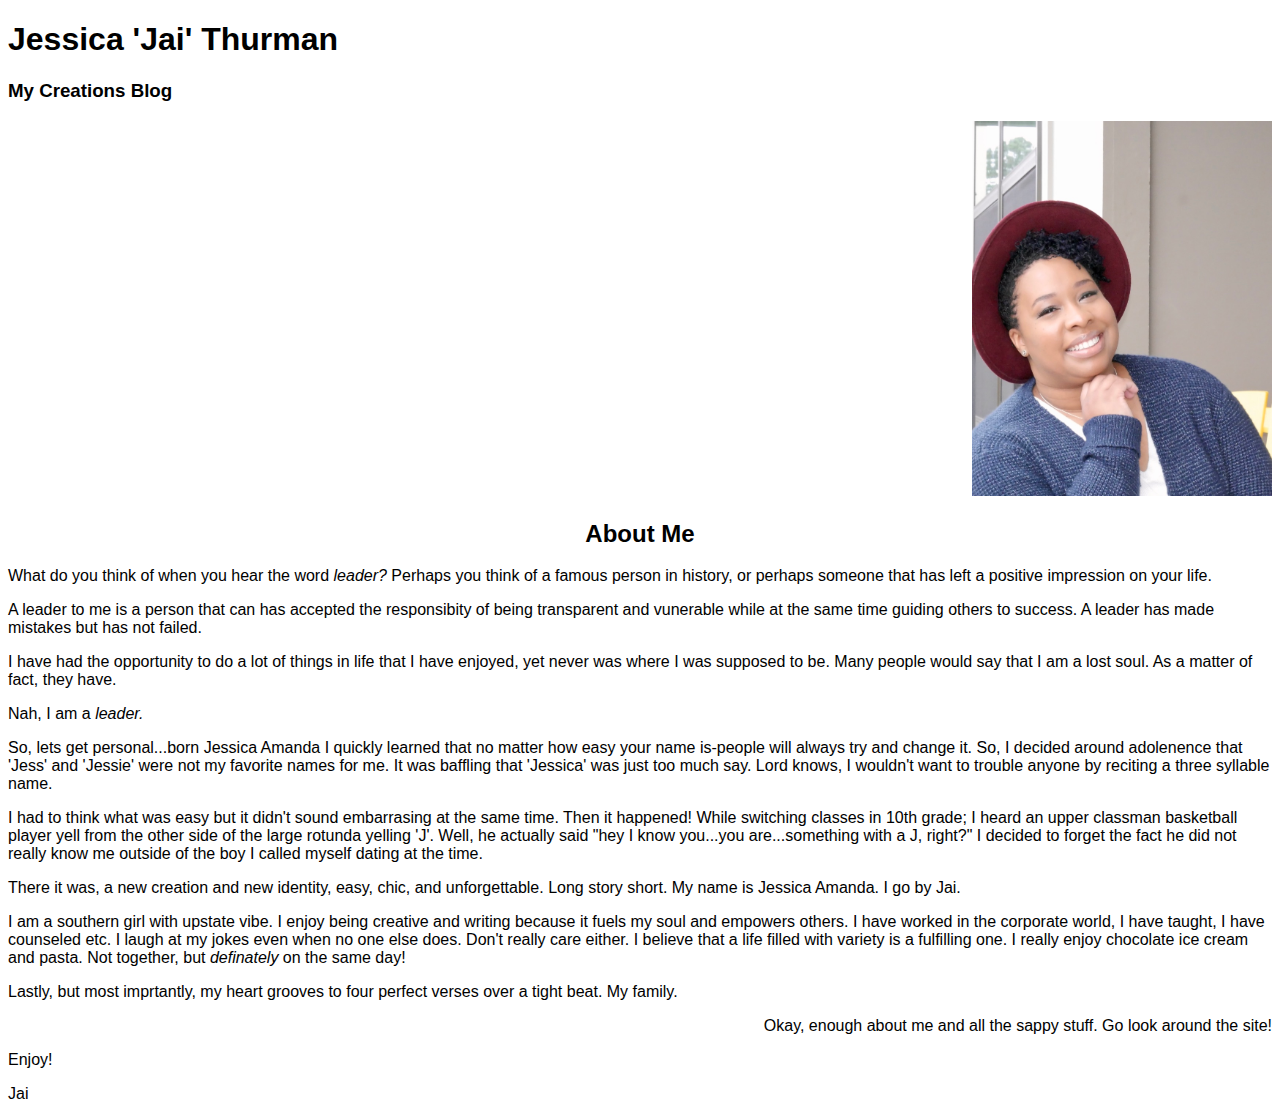
==== index.html @ 865dbd3d "Initial commit" ====
<!DOCTYPE html>
<html lang="en">
<head>
    <meta charset="UTF-8">
    <meta name="viewport" content="width=device-width, initial-scale=1.0">
    <meta http-equiv="X-UA-Compatible" content="ie=edge">
    <title>Document</title>
<link rel="stylesheet" href="styles.css">

</head>
<title>Career Portfolio Website</title>
<h1>Jessica 'Jai' Thurman</h1>
<h3>My Creations Blog</h3>


<img src="images/profile-pic.jpg" alt="pic of Jai" width="300">

<body><h2>About Me</h2>
    <p>
        What do you think of when you hear the word <em>leader?</em>
        Perhaps you think of a famous person in history, or perhaps someone
        that has left a positive impression on your life.
    </p>
    <p>
        A leader to me is a person that can has accepted the responsibity of being
        transparent and vunerable while at the same time guiding others to success. 
        A leader has made mistakes but has not failed.
    </p>
    <p>
        I have had the opportunity to do a lot of things in life that I have enjoyed, 
        yet never was where I was supposed to be.
        Many people would say that I am a lost soul. As a matter of fact, they have.
    </p>  
     <p>   
        Nah, I am a <em>leader.</em>
    </p>

    <p>

        So, lets get personal...born Jessica Amanda I quickly learned that no matter how
        easy your name is-people will always try and change it. So, I decided around adolenence
        that 'Jess' and 'Jessie' were not my favorite names for me. It was baffling that 'Jessica' was just too much 
        say. Lord knows, I wouldn't want to trouble anyone by reciting a three syllable name. 
    </P>
    
    <p>

         I had to think what was easy but it didn't sound embarrasing at the same time. Then it happened!
        While switching classes in 10th grade; I heard an upper classman basketball player yell from the other side of 
        the large rotunda yelling 'J'. Well,
        he actually said "hey I know you...you are...something with a J, right?" I decided
        to forget the fact he did not really know me outside of the boy I called myself dating at the 
        time. 
     <p>   
        There it was, a new creation and new identity, easy, chic, and unforgettable.
        Long story short. My name is Jessica Amanda. I go by Jai.
    </p>
    </p>

    <p>
        I am a southern girl with upstate vibe. I enjoy being 
        creative and writing because it fuels my soul and empowers others. I have worked 
        in the corporate world, I have taught, I have counseled etc. I laugh at my jokes even 
        when no one else does. Don't really care either. I believe that a 
        life filled with variety is a fulfilling one. I really enjoy chocolate ice cream
        and pasta. Not together, but <em>definately</em> on the same day! 
    </p>
     <p>   Lastly, but most imprtantly, my heart grooves to four perfect verses over
        a tight beat. My family.
    </p>

        Okay, enough about me and all the sappy stuff. Go look around the site!
    <p>
        Enjoy!
    </p>
    <p>      
        Jai
    </p>
    
</body>
</html>
---- styles.css ----
html {
    font-family: Verdana, Geneva, Tahoma, sans-serif;}

h1 {
    text-align: left;
}
h3 {
    text-decoration: rgb(176, 61, 199);
}
h3 {
    text-align: left;
}
h2 {
    text-align: center;
}
body {
    text-align: right; 
}
p{
text-align: left;}
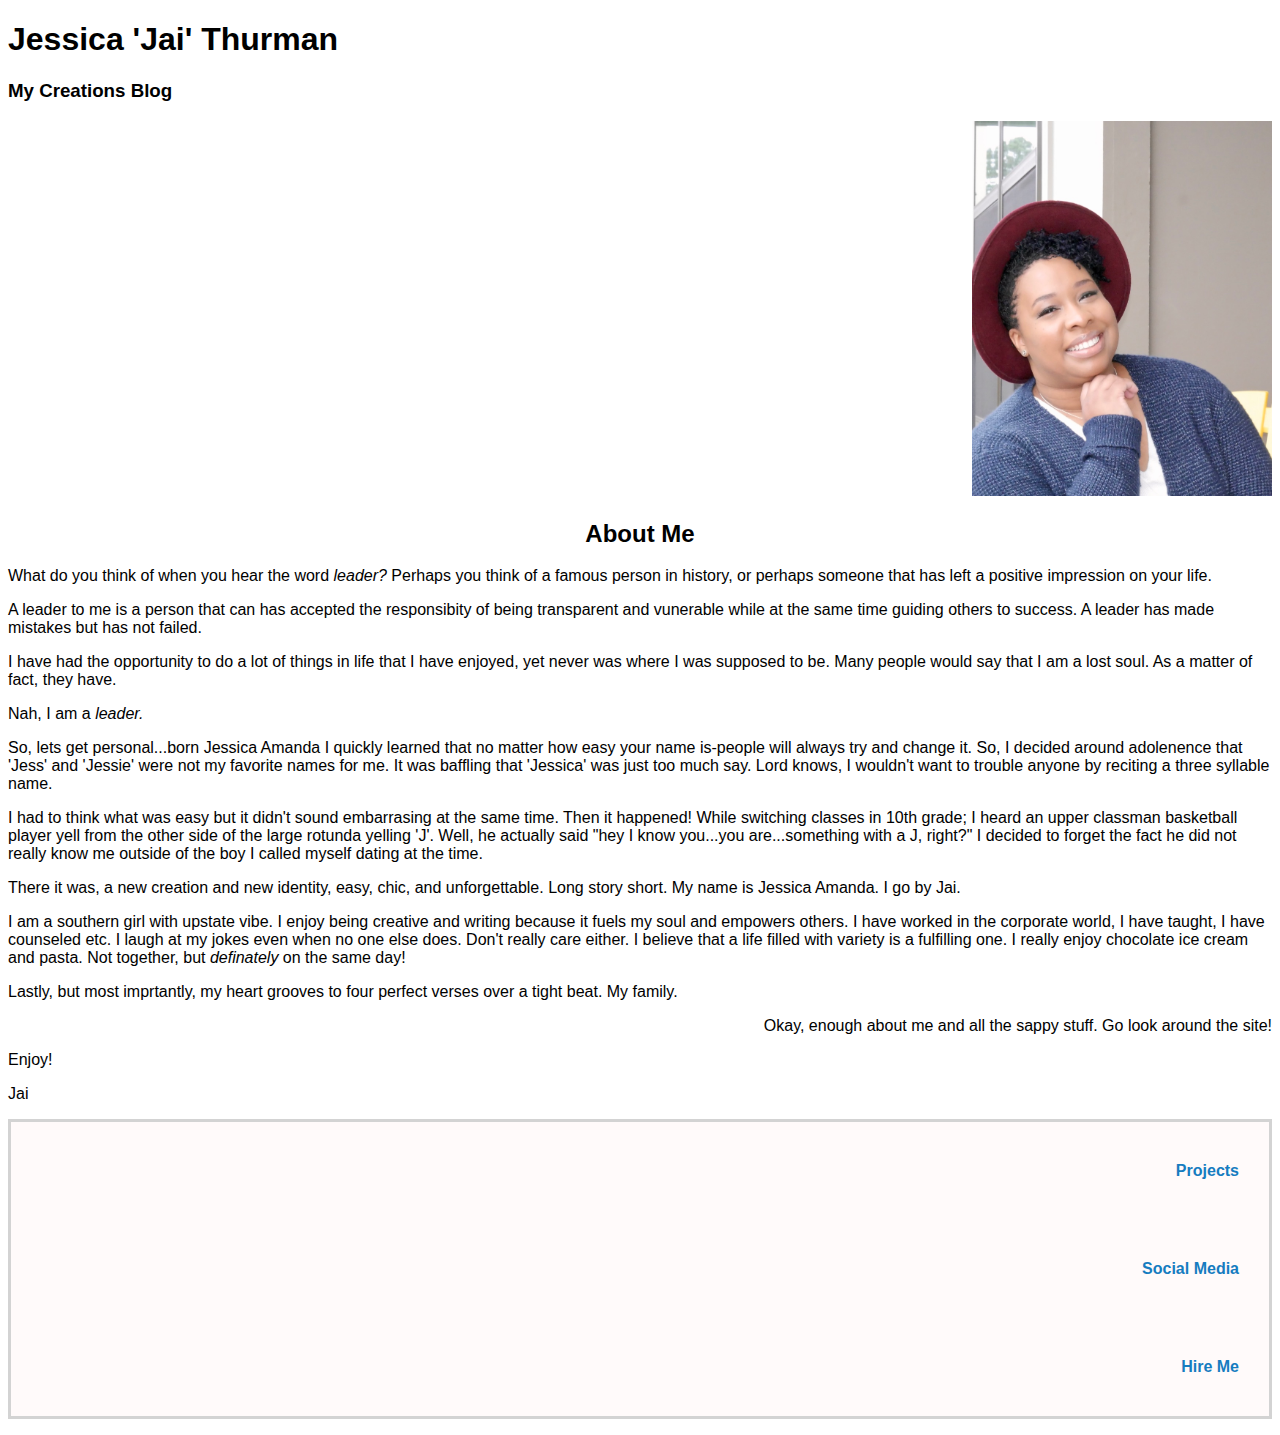
==== commit 671c32d9: "about me" ====
--- a/index.html
+++ b/index.html
@@ -9,8 +9,12 @@
 
 </head>
 <title>Career Portfolio Website</title>
+<section>
+
 <h1>Jessica 'Jai' Thurman</h1>
-<h3>My Creations Blog</h3>
+<h3>My Creations Blog 
+
+</h3> 
 
 
 <img src="images/profile-pic.jpg" alt="pic of Jai" width="300">
@@ -76,6 +80,27 @@
     <p>      
         Jai
     </p>
+</body></section>
+
+
+<section>
+
+    <ul> 
+         <li>Projects</li>
+         <li>Social Media</li>
+         <li>Hire Me</li>
+         
+    </ul>
     
-</body>
+
+
+
+
+
+
+
+
+</section>
+
+
 </html>
--- a/styles.css
+++ b/styles.css
@@ -7,8 +7,8 @@
     text-align: left;
 }
 h3 {
-    text-decoration: rgb(176, 61, 199);
-}
+text-decoration-color: rgb(22, 124, 192);}
+
 h3 {
     text-align: left;
 }
@@ -18,10 +18,23 @@
 body {
     text-align: right; 
 }
-p{
+p {
 text-align: left;}
 
+ul {
+    list-style-type: none;
+    padding: 0;
+    border: solid;
+    color: lightgrey;
+    background-color: snow;
+}
 
+ul li {
+    padding: 40px 30px;
+    font-weight: bold;
+    color: rgb(22, 124, 192);
+}
 
-
-
+ul li:last-child {
+    border-bottom: none;
+}
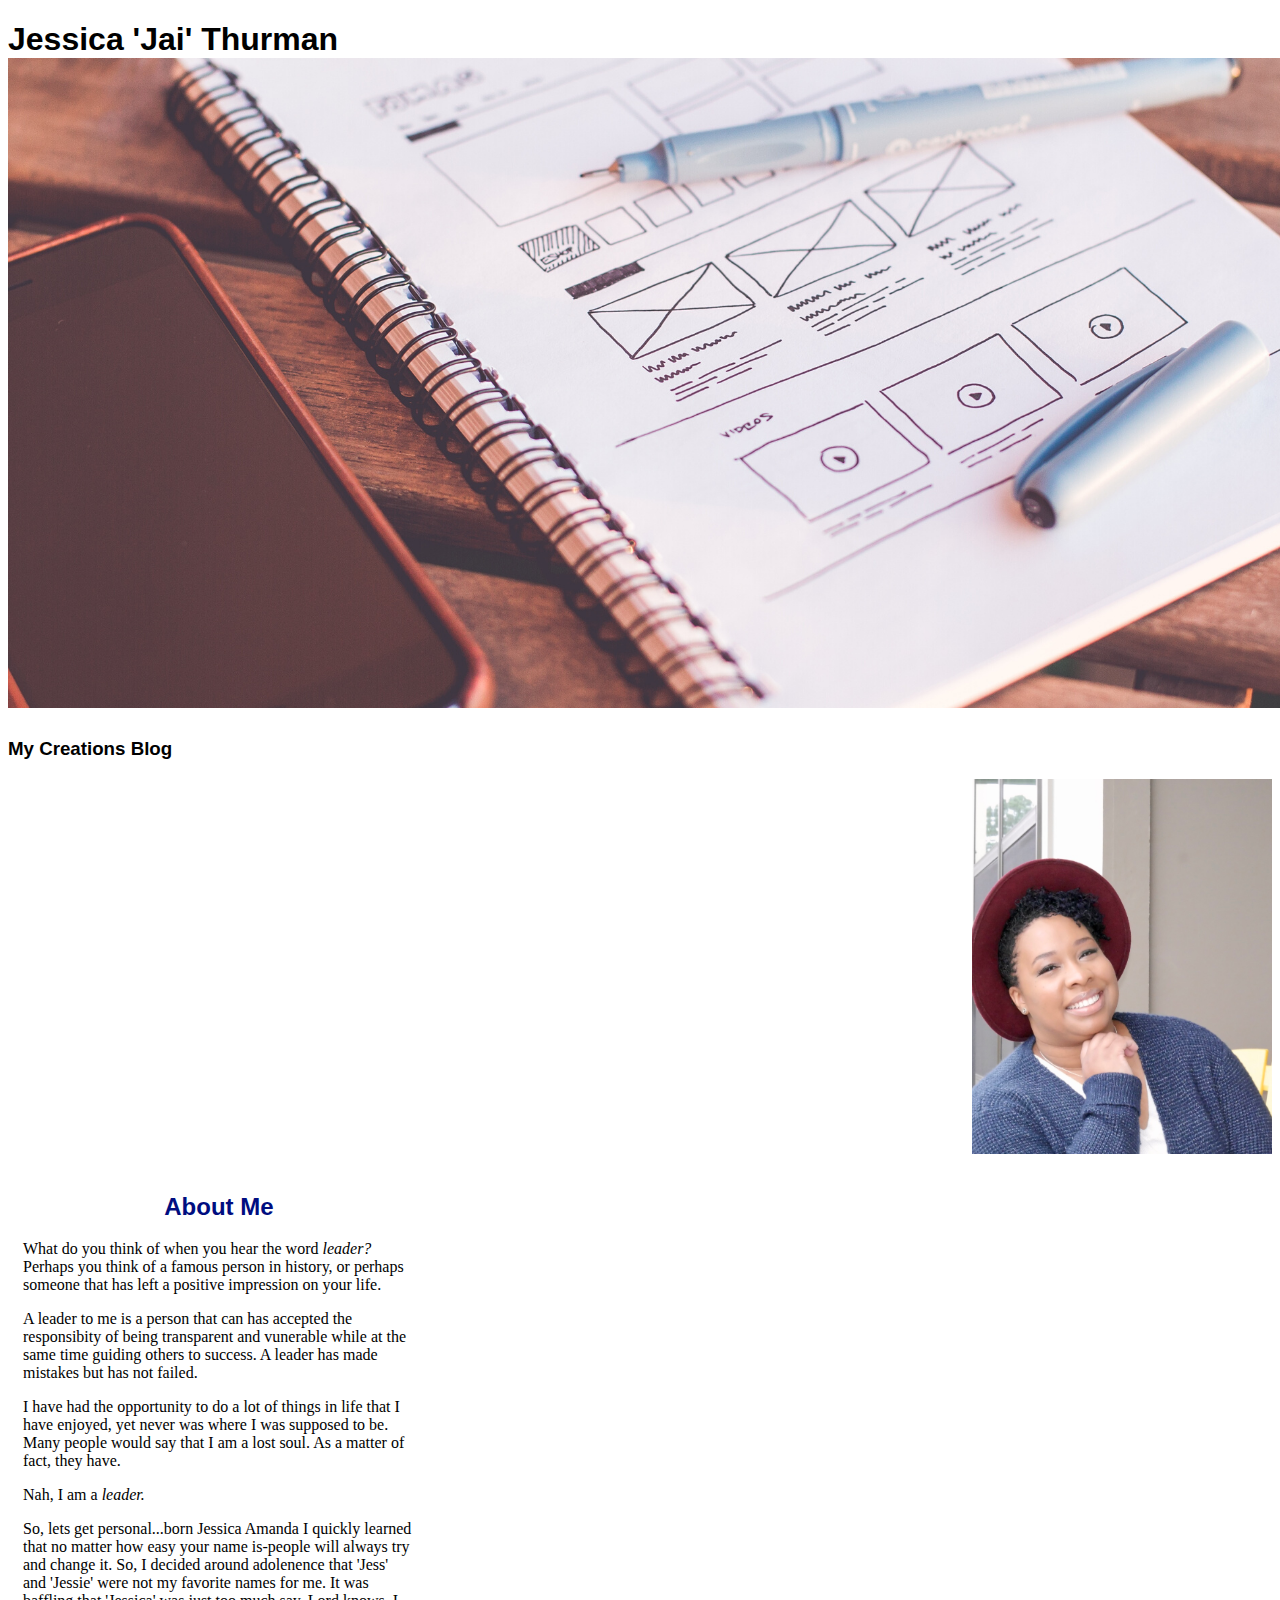
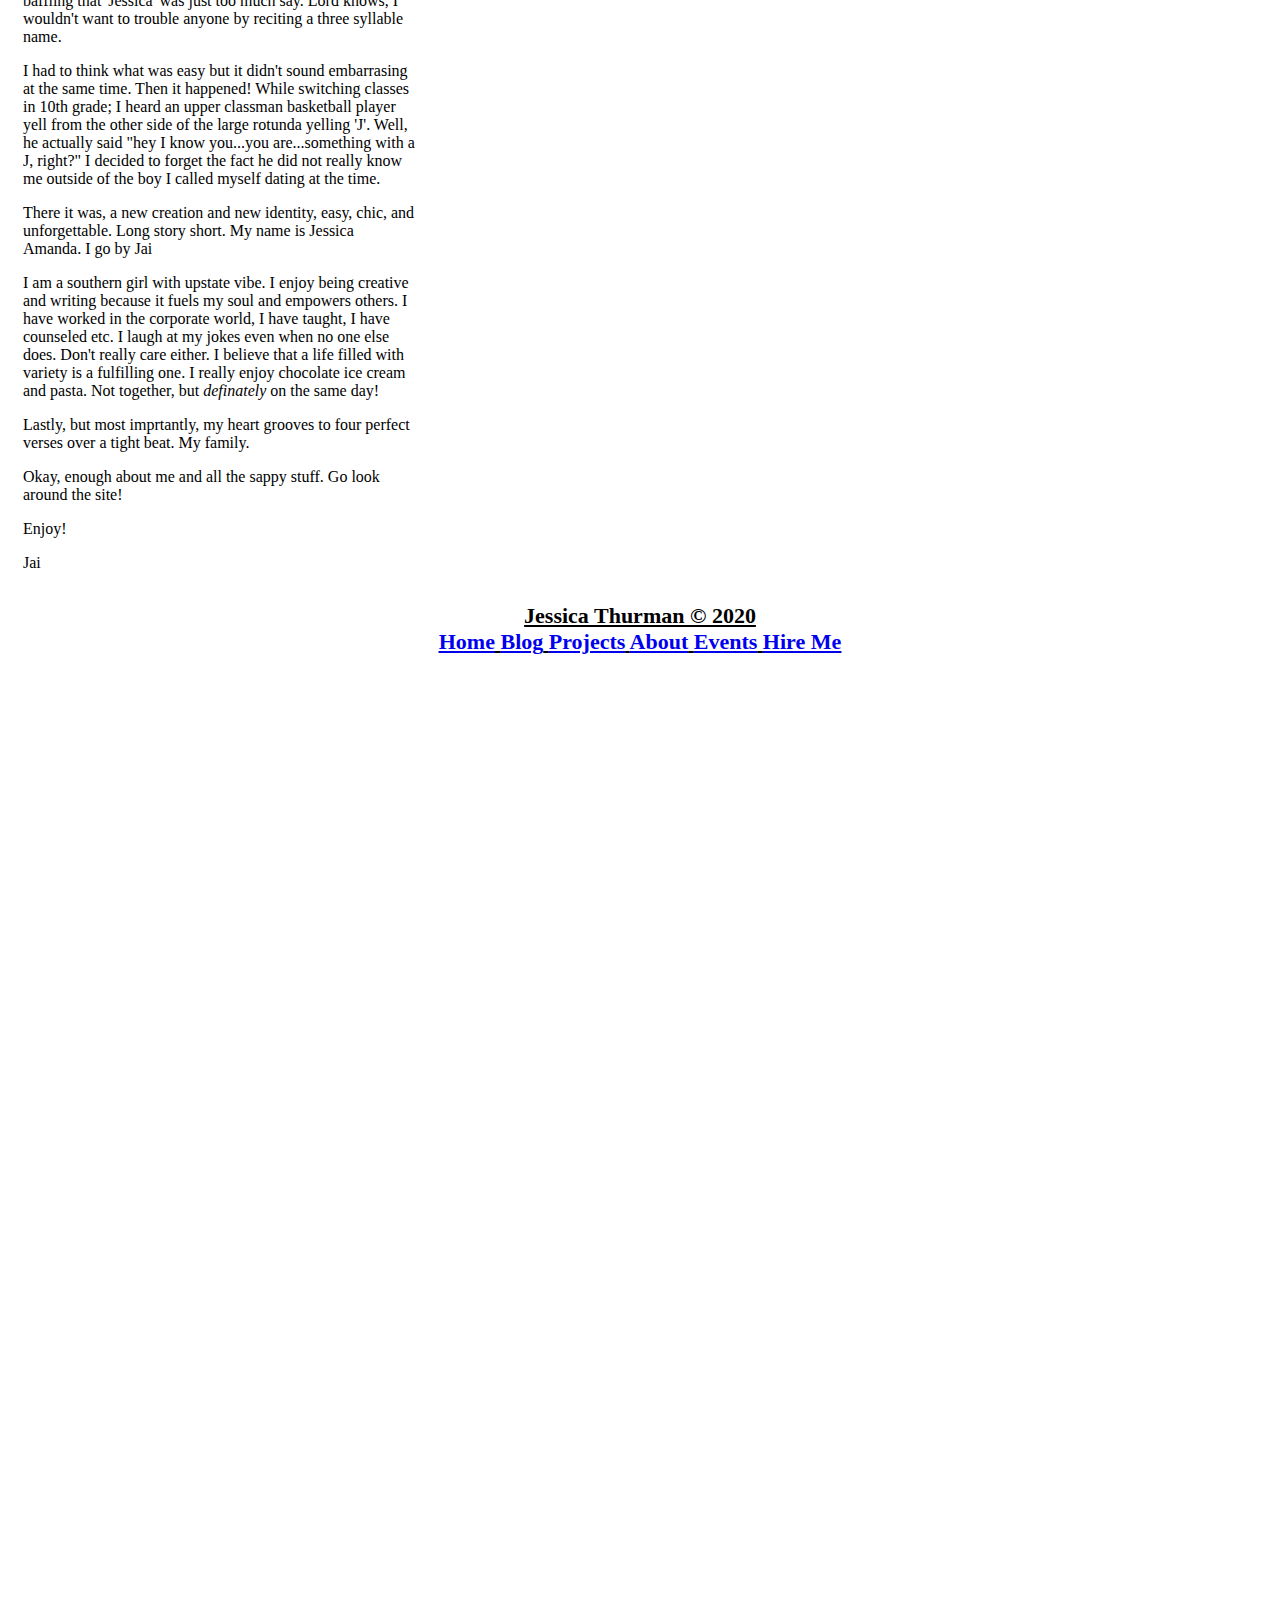
==== commit dbd6de96: "blog page of website-just a render" ====
--- a/index.html
+++ b/index.html
@@ -5,102 +5,98 @@
     <meta name="viewport" content="width=device-width, initial-scale=1.0">
     <meta http-equiv="X-UA-Compatible" content="ie=edge">
     <title>Document</title>
+
 <link rel="stylesheet" href="styles.css">
-
+<style>
+    header {
+     background-image: src="images/cover.png"
+    }
+    </style>
 </head>
 <title>Career Portfolio Website</title>
-<section>
 
-<h1>Jessica 'Jai' Thurman</h1>
-<h3>My Creations Blog 
 
-</h3> 
-
+<header>
+<h1>Jessica 'Jai' Thurman  <img src="images/cover.png"> 
+</h1>
+<h3>My Creations Blog</h3>
+</header>
 
 <img src="images/profile-pic.jpg" alt="pic of Jai" width="300">
 
-<body><h2>About Me</h2>
-    <p>
-        What do you think of when you hear the word <em>leader?</em>
-        Perhaps you think of a famous person in history, or perhaps someone
-        that has left a positive impression on your life.
-    </p>
-    <p>
-        A leader to me is a person that can has accepted the responsibity of being
-        transparent and vunerable while at the same time guiding others to success. 
-        A leader has made mistakes but has not failed.
-    </p>
-    <p>
-        I have had the opportunity to do a lot of things in life that I have enjoyed, 
-        yet never was where I was supposed to be.
-        Many people would say that I am a lost soul. As a matter of fact, they have.
-    </p>  
-     <p>   
-        Nah, I am a <em>leader.</em>
-    </p>
 
-    <p>
 
-        So, lets get personal...born Jessica Amanda I quickly learned that no matter how
+<div class = "row"> 
+              
+    <div class = "columnA"> 
+        <h2>About Me</h2> 
+        <p>What do you think of when you hear the word <em>leader?</em>
+            Perhaps you think of a famous person in history, or perhaps someone
+            that has left a positive impression on your life.</p>
+      
+        <p>A leader to me is a person that can has accepted the responsibity of being
+            transparent and vunerable while at the same time guiding others to success. 
+            A leader has made mistakes but has not failed.</p>
+      
+        <p>I have had the opportunity to do a lot of things in life that I have enjoyed, 
+            yet never was where I was supposed to be.
+            Many people would say that I am a lost soul. As a matter of fact, they have.</p>
+
+        <p>Nah, I am a <em>leader.</em></p>
+   
+        <p>So, lets get personal...born Jessica Amanda I quickly learned that no matter how
         easy your name is-people will always try and change it. So, I decided around adolenence
         that 'Jess' and 'Jessie' were not my favorite names for me. It was baffling that 'Jessica' was just too much 
-        say. Lord knows, I wouldn't want to trouble anyone by reciting a three syllable name. 
-    </P>
+        say. Lord knows, I wouldn't want to trouble anyone by reciting a three syllable name.</P>
     
-    <p>
 
-         I had to think what was easy but it didn't sound embarrasing at the same time. Then it happened!
+        <p> I had to think what was easy but it didn't sound embarrasing at the same time. Then it happened!
         While switching classes in 10th grade; I heard an upper classman basketball player yell from the other side of 
         the large rotunda yelling 'J'. Well,
         he actually said "hey I know you...you are...something with a J, right?" I decided
         to forget the fact he did not really know me outside of the boy I called myself dating at the 
-        time. 
-     <p>   
-        There it was, a new creation and new identity, easy, chic, and unforgettable.
-        Long story short. My name is Jessica Amanda. I go by Jai.
-    </p>
-    </p>
-
-    <p>
-        I am a southern girl with upstate vibe. I enjoy being 
+        time.<p>
+  
+       <p>There it was, a new creation and new identity, easy, chic, and unforgettable.
+        Long story short. My name is Jessica Amanda. I go by Jai</p>
+        <p>I am a southern girl with upstate vibe. I enjoy being 
         creative and writing because it fuels my soul and empowers others. I have worked 
         in the corporate world, I have taught, I have counseled etc. I laugh at my jokes even 
         when no one else does. Don't really care either. I believe that a 
         life filled with variety is a fulfilling one. I really enjoy chocolate ice cream
-        and pasta. Not together, but <em>definately</em> on the same day! 
-    </p>
-     <p>   Lastly, but most imprtantly, my heart grooves to four perfect verses over
-        a tight beat. My family.
-    </p>
-
-        Okay, enough about me and all the sappy stuff. Go look around the site!
-    <p>
-        Enjoy!
-    </p>
-    <p>      
-        Jai
-    </p>
-</body></section>
+        and pasta. Not together, but <em>definately</em> on the same day!</p>
+     <p>Lastly, but most imprtantly, my heart grooves to four perfect verses over
+        a tight beat. My family.</p>
+        <p>Okay, enough about me and all the sappy stuff. Go look around the site!</p>
+        <p>Enjoy!</p>
+         <p>Jai</p>
+         <div class="wb_selection_dot" style="left: -3px; top: -3px; display: none;"></div>
+     </div>
 
 
-<section>
+     <section bottom>
+     <footer>
+         <body>        
+        Jessica Thurman &copy; 2020
+            <nav>
+            
+			<a class="link-1" href="#">Home</a>
+			<a href="#">Blog</a>
+			<a href="#">Projects</a>
+    		<a href="#">About</a>
+			<a href="#">Events</a>
+            <a href="#">Hire Me</a>
+            </nav>
+            </bottom>
+        </footer> 
+        </section>  
+    <section bottom-right>
+    <footer>
+    <a href="https://www.facebook.com/iamjessicathurman/"><i class="fa fa-facebook"></i></a>
+    <a href="https://twitter.com/1JessicaThurman"><i class="fa fa-twitter"></i></a>
+    <a href="https://www.linkedin.com/in/jessicaamandathurman/"><i class="fa fa-linkedin"></i></a>
+    <a href="https://github.com/1JaiT"><i class="fa fa-github"></i></a>
+    </footer>
+    
+</html>
 
-    <ul> 
-         <li>Projects</li>
-         <li>Social Media</li>
-         <li>Hire Me</li>
-         
-    </ul>
-    
-
-
-
-
-
-
-
-
-</section>
-
-
-</html>
--- a/styles.css
+++ b/styles.css
@@ -1,40 +1,95 @@
+
+  
 
 
 html {
     font-family: Verdana, Geneva, Tahoma, sans-serif;}
 
+
+.header {background-image: src="images/cover.png" 
+}
+
 h1 {
     text-align: left;
+    font-family: 'Raleway', sans-serif;
 }
-h3 {
-text-decoration-color: rgb(22, 124, 192);}
 
 h3 {
     text-align: left;
+    font-family: 'Raleway', sans-serif;
+
 }
 h2 {
     text-align: center;
+    font-family: 'Raleway', sans-serif;
+
 }
 body {
     text-align: right; 
+    font-family: 'Raleway', sans-serif;
+
 }
 p {
 text-align: left;}
 
-ul {
-    list-style-type: none;
-    padding: 0;
-    border: solid;
-    color: lightgrey;
-    background-color: snow;
+
+@import url("https://fonts.googleapis.com/css?family=Raleway&display=swap");
+
+* {
+  font-family: Raleway;
 }
 
-ul li {
-    padding: 40px 30px;
-    font-weight: bold;
-    color: rgb(22, 124, 192);
+section {
+  width: 100%;
+  display: inline-block;
+  background: rgb(255, 255, 255);
+  height: 60vh;
+  text-align: center;
+  font-size: 22px;
+  font-weight: 700;
+  text-decoration: underline;
 }
 
-ul li:last-child {
-    border-bottom: none;
-}
+
+.nav_menu { 
+    overflow: hidden; 
+    background-color: rgb(26, 50, 158); 
+} 
+.nav_menu a { 
+    float: left; 
+    display: block; 
+    color: white; 
+    text-align: center; 
+    padding: 14px 16px; 
+    text-decoration: none; 
+} 
+.nav_menu a:hover { 
+    color: rgb(26, 50, 158); 
+} 
+  
+.columnA { 
+    float: left; 
+    width: 31%; 
+    padding: 15px; 
+    text-align:justify; 
+    font-family: 'Muli', sans-serif;
+} 
+h2 { 
+    color:rgb(0, 13, 128); 
+    text-align:center; 
+    font-family: 'Raleway', sans-serif;
+
+
+} 
+  
+@media screen and (max-width:600px) { 
+    .columnA { 
+        width: 50%; 
+    } 
+} 
+@media screen and (max-width:400px) { 
+    .columnA { 
+        width: 100%; 
+    } 
+} 
+
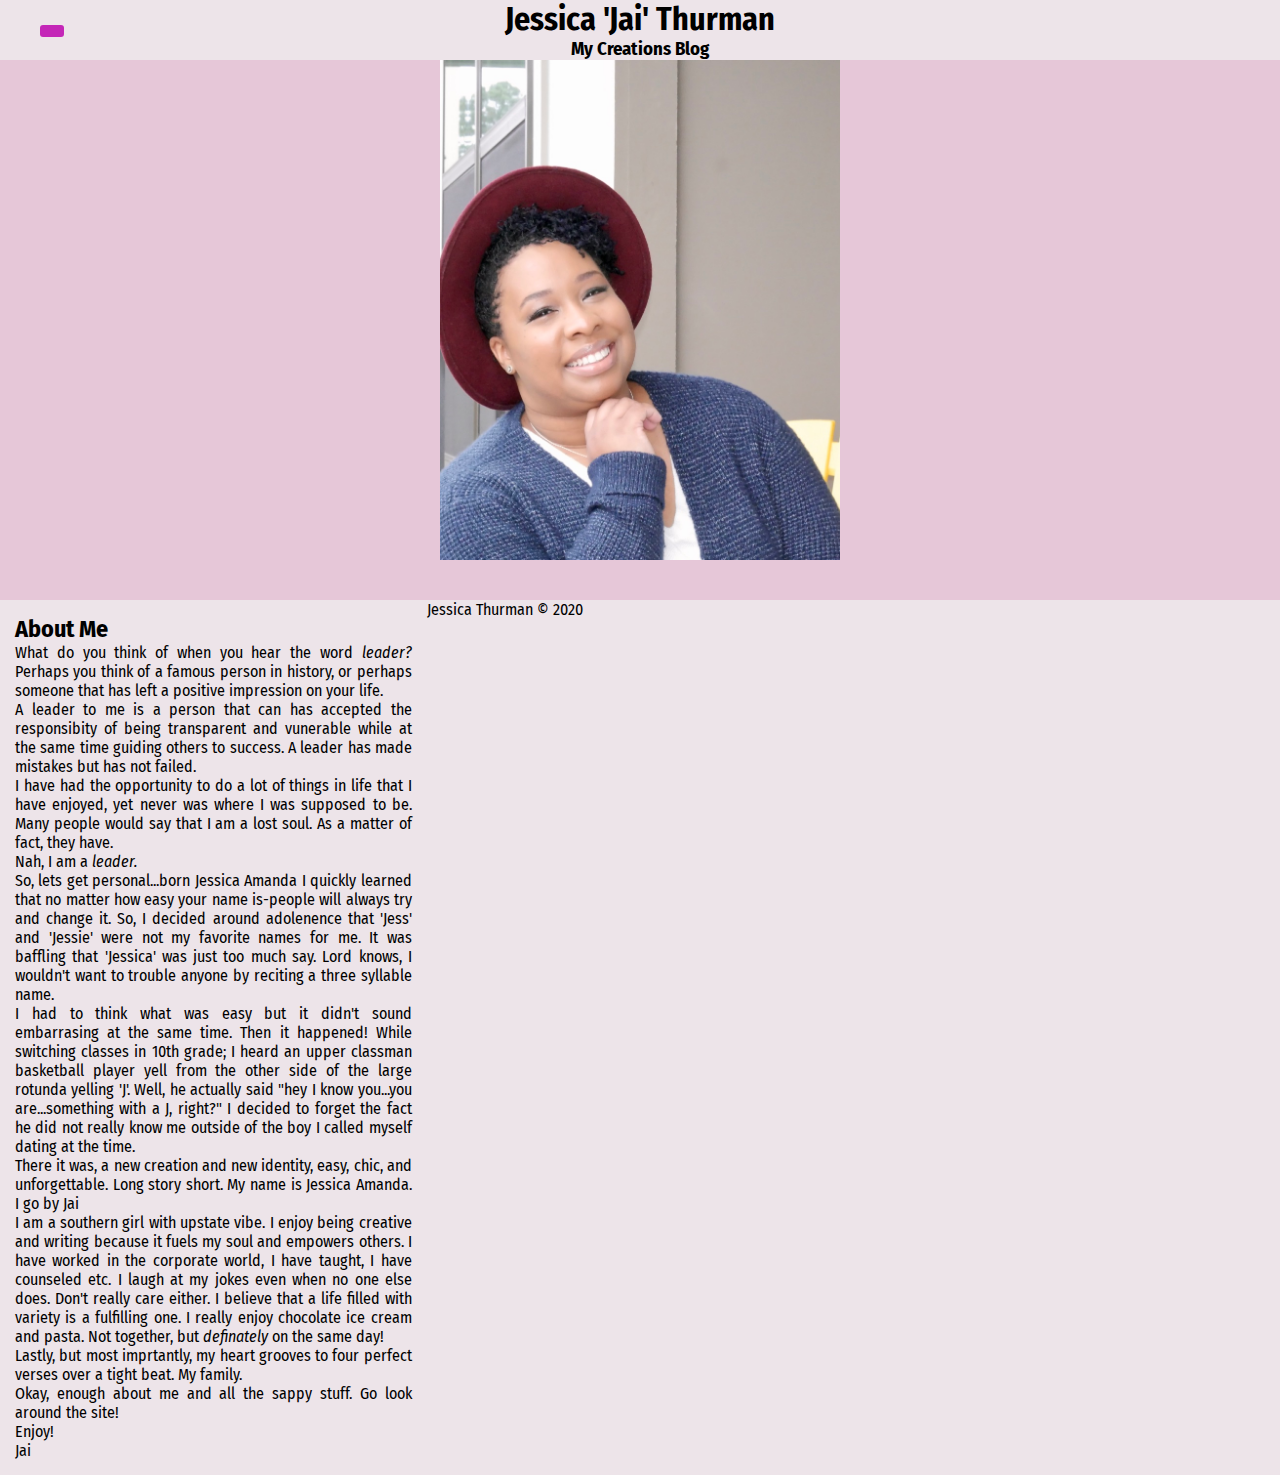
==== commit d64a47a9: "over haul of site" ====
--- a/index.html
+++ b/index.html
@@ -7,25 +7,37 @@
     <title>Document</title>
 
 <link rel="stylesheet" href="styles.css">
-<style>
-    header {
-     background-image: src="images/cover.png"
-    }
-    </style>
+<link href="https://fonts.googleapis.com/css?family=Fira+Sans+Condensed:300&display=swap" rel="stylesheet">
 </head>
 <title>Career Portfolio Website</title>
+<header><h1>Jessica 'Jai' Thurman</h1>
+    <h3>My Creations Blog</h3></header>
 
-
-<header>
-<h1>Jessica 'Jai' Thurman  <img src="images/cover.png"> 
-</h1>
-<h3>My Creations Blog</h3>
-</header>
-
-<img src="images/profile-pic.jpg" alt="pic of Jai" width="300">
-
-
-
+  
+    <nav>
+        <input type="checkbox" id="check">
+        <label for="check">
+          <i class="fas fa-bars" id="btn"></i>
+          <i class="fas fa-times" id="cancel"></i>
+        </label>
+        <div class="sidebar">
+        <header>The Experience</header>
+      <ul>
+        <li><a href="#"><i class="fas fa-qrcode"></i>Home</a></li>
+        <li><a href="#"><i class="fas fa-link"></i>About Jai</a></li>
+        <li><a href="#"><i class="fas fa-stream"></i>Blog</a></li>
+        <li><a href="#"><i class="fas fa-calendar-week"></i>Portfolio</a></li>
+        <li><a href="#"><i class="far fa-question-circle"></i>Events</a></li>
+        <li><a href="#"><i class="fas fa-sliders-h"></i>Services</a></li>
+        <li><a href="#"><i class="far fa-envelope"></i>Contact Jai</a></li>
+      </ul>
+      </div>
+      </nav>
+<section>     
+<img src="images/profile-pic.jpg" alt="pic of Jai" width="400">
+</section> 
+<body>
+    
 <div class = "row"> 
               
     <div class = "columnA"> 
@@ -72,31 +84,11 @@
          <p>Jai</p>
          <div class="wb_selection_dot" style="left: -3px; top: -3px; display: none;"></div>
      </div>
+    </body>
 
-
-     <section bottom>
-     <footer>
-         <body>        
-        Jessica Thurman &copy; 2020
-            <nav>
-            
-			<a class="link-1" href="#">Home</a>
-			<a href="#">Blog</a>
-			<a href="#">Projects</a>
-    		<a href="#">About</a>
-			<a href="#">Events</a>
-            <a href="#">Hire Me</a>
-            </nav>
-            </bottom>
-        </footer> 
-        </section>  
-    <section bottom-right>
-    <footer>
-    <a href="https://www.facebook.com/iamjessicathurman/"><i class="fa fa-facebook"></i></a>
-    <a href="https://twitter.com/1JessicaThurman"><i class="fa fa-twitter"></i></a>
-    <a href="https://www.linkedin.com/in/jessicaamandathurman/"><i class="fa fa-linkedin"></i></a>
-    <a href="https://github.com/1JaiT"><i class="fa fa-github"></i></a>
-    </footer>
+    <footer>        
+        <p>Jessica Thurman &copy; 2020</p>
+    </footer> 
     
 </html>
 
--- a/styles.css
+++ b/styles.css
@@ -1,95 +1,141 @@
-
-  
+@import url('https://fonts.googleapis.com/css?family=Fira+Sans+Condensed:300&display=swap');
 
 
-html {
-    font-family: Verdana, Geneva, Tahoma, sans-serif;}
+*{
+    padding: 0;
+    margin: 0;
+    list-style: none;
+    text-decoration: none;
+  }
+  
+  .sidebar {
+    position: fixed;
+    left: -250px;
+    width: 250px;
+    height: 100%;
+    background: #02162967;
+    transition: all .5s ease;
+  }
+  .sidebar header {
+    font-size: 22px;
+    color: white;
+    line-height: 70px;
+    text-align: center;
+    background: #0d2c3b57;
+    user-select: none;
+  }
+  .sidebar ul a{
+    display: block;
+    height: 100%;
+    width: 100%;
+    line-height: 65px;
+    font-size: 20px;
+    color: white;
+    padding-left: 40px;
+    box-sizing: border-box;
+    border-bottom: 1px solid rgb(0, 0, 0);
+    border-top: 1px solid rgba(255,255,255,.1);
+    transition: .4s;
+  }
+  ul li:hover a{
+    padding-left: 50px;
+  }
+  .sidebar ul a i{
+    margin-right: 16px;
+  }
+  #check{
+    display: none;
+  }
+  label #btn,label #cancel{
+    position: absolute;
+    background: #c21fb4f6;
+    border-radius: 3px;
+    cursor: pointer;
+  }
+  label #btn{
+    left: 40px;
+    top: 25px;
+    font-size: 35px;
+    color: white;
+    padding: 6px 12px;
+    transition: all .5s;
+  }
+  label #cancel{
+    z-index: 1111;
+    left: -195px;
+    top: 17px;
+    font-size: 30px;
+    color: #0d3c53;
+    padding: 4px 9px;
+    transition: all .5s ease;
+  }
+  #check:checked ~ .sidebar{
+    left: 0;
+  }
+  #check:checked ~ label #btn{
+    left: 250px;
+    opacity: 0;
+    pointer-events: none;
+  }
+  #check:checked ~ label #cancel{
+    left: 195px;
+  }
+  #check:checked ~ section{
+    margin-left: 250px;
+  }
+  section{
+    background: url(bg.jpeg) no-repeat;
+    background-position: center;
+    background-size: cover;
+    height: 100vh;
+    transition: all .5s;
+  }
+  
+  *{
+      margin: 0;
+      padding: 0;
+      font-family: 'Fira Sans Condensed', sans-serif;
+    }
 
-
-.header {background-image: src="images/cover.png" 
-}
-
-h1 {
-    text-align: left;
-    font-family: 'Raleway', sans-serif;
-}
-
-h3 {
-    text-align: left;
-    font-family: 'Raleway', sans-serif;
-
-}
-h2 {
-    text-align: center;
-    font-family: 'Raleway', sans-serif;
-
-}
-body {
-    text-align: right; 
-    font-family: 'Raleway', sans-serif;
-
-}
-p {
-text-align: left;}
-
-
-@import url("https://fonts.googleapis.com/css?family=Raleway&display=swap");
-
-* {
-  font-family: Raleway;
-}
-
-section {
-  width: 100%;
-  display: inline-block;
-  background: rgb(255, 255, 255);
-  height: 60vh;
-  text-align: center;
-  font-size: 22px;
-  font-weight: 700;
-  text-decoration: underline;
-}
-
-
-.nav_menu { 
-    overflow: hidden; 
-    background-color: rgb(26, 50, 158); 
-} 
-.nav_menu a { 
-    float: left; 
-    display: block; 
-    color: white; 
-    text-align: center; 
-    padding: 14px 16px; 
-    text-decoration: none; 
-} 
-.nav_menu a:hover { 
-    color: rgb(26, 50, 158); 
-} 
-  
-.columnA { 
-    float: left; 
-    width: 31%; 
-    padding: 15px; 
-    text-align:justify; 
-    font-family: 'Muli', sans-serif;
-} 
-h2 { 
-    color:rgb(0, 13, 128); 
-    text-align:center; 
-    font-family: 'Raleway', sans-serif;
-
-
-} 
-  
-@media screen and (max-width:600px) { 
-    .columnA { 
-        width: 50%; 
-    } 
-} 
-@media screen and (max-width:400px) { 
-    .columnA { 
-        width: 100%; 
-    } 
-} 
-
+    * {
+        font-family: 'Fira Sans Condensed', sans-serif;
+      }
+      
+      section {
+        width: 100%;
+        display: inline-block;
+        background: #e6c7d8;
+        height: 60vh;
+        text-align: center;
+        font-size: 22px;
+        font-weight: 700;
+        text-decoration: underline;
+      }
+      
+    
+    h1 {
+        text-align: center;
+        font-family: 'Fira Sans Condensed', sans-serif;
+    }
+    
+    h3 {
+        text-align: center;
+        font-family: 'Fira Sans Condensed', sans-serif;
+    
+    }
+    
+    body {
+        background-color: #ede4e9;
+    }
+    *{
+        margin: 0;
+        padding: 0;
+        font-family: 'Fira Sans Condensed', sans-serif;
+      }
+  .columnA { 
+      float: left; 
+      width: 31%; 
+      padding: 15px; 
+      text-align:justify; 
+      font-family: 'Fira Sans Condensed', sans-serif;
+  }